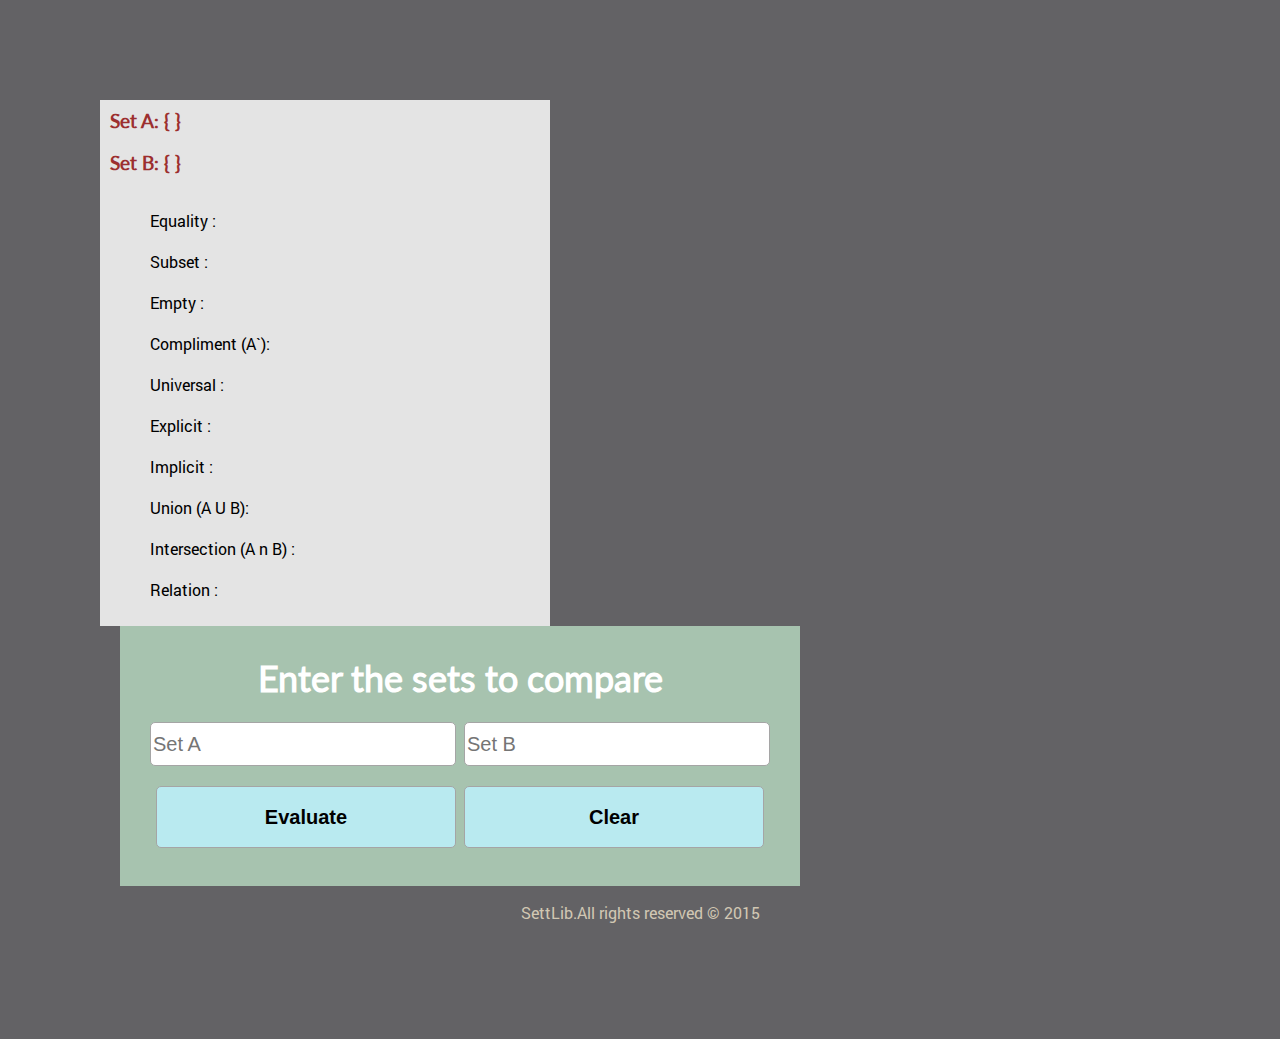
==== index.html @ 1990b568 "friday rushes" ====
<!DOCTYPE html>
<html>
<head>
	<meta charset = "UTF-8">
	<title>Sandbox | kevin_settLib.js</title>
	<script src='js/kevin_settLib.js' type="text/javascript"></script>
	<link rel="stylesheet" type="text/css" href="css/style.css">
	</head>
	<body>
	<div id="container">
		<div id="check">
			<h3 id="setAd"> Set A: { <span></span>} </h3>
			<h3 id="setBd"> Set B: { <span></span>} </h3>
			<ul>
				<li id="eq">Equality : <span></span> </li>
				<li id="ss">Subset : <span></span></li>
				<li id="em">Empty : <span></span></li>
				<li id="cm">Compliment (A`): <span></span></li>
				<li id="uni">Universal : <span></span></li>
				<li id="ex">Explicit : <span></span></li>
				<li id="im">Implicit : <span></span></li>
				<li id="un">Union (A U B): <span></span></li>
				<li id="in">Intersection (A n B) : <span></span></li>
				<li id="rl">Relation : <span></span></li>
			</ul>
		</div>
		<div id="holder">
			<h3>Enter the sets to compare</h3>
			<form>
			<input type="text" id="setA" placeholder="Set A">
			<input type="text" id="setB" placeholder="Set B"><br>
			<input type="submit" value="Evaluate"> <input type="reset" value="Clear">
			</form>
		</div>
		<div id="clearfix"></div>
		<div id="more"><p>SettLib.All rights reserved © 2015</p></div>
	</div>
	
	<script type="text/javascript" src="js/jquery-2.1.4.min.js"></script>
	<script type="text/javascript" src="js/main.js"></script>
</body>
</html>
---- css/style.css ----
@font-face{
		src:url("roboto/Roboto-Regular.ttf");
		font-family: Roboto;
		}
	@font-face{
		src:url("lato/Lato-Regular.ttf");
		font-family: Lato;
		}
	body{
		margin: 0px; padding: 0px;
	}
	div#clearfix{
		clear: both;
	}
	div#container{
		padding: 100px;
		background: #636265;
	}
	div#check{
		//height: 300px;
		background: #E4E4E4 ;
		float: left;
		width: 450px;
	}
	div#holder{
		font-size: 31px;
		color: #FFF;
		font-family: lato;
		float: left;
		margin-left: 20px;
		padding: 30px;
		text-align: center;
		height: 200px;
		background: #A7C3AF;
	}
	input{
		width: 300px;
		border: 1px solid #A5A5A5;
		line-height: 45px;
		font-size: 20px;
		line-height: 40px;
		border-radius: 5px;
	}
	#check > h3{
		padding: 10px;
	    font-family: Lato;
	    color: #9C2F2F;

	}
	h3{
		padding-bottom: 20px;
		margin: 0px;
	}
	span{
		font-weight: bold;
		color: #952727;
	}
	 input[type="submit"], input[type="reset"]{
	 	background: #B9EAF0;
	 	padding: 10px;
	 	font-weight: bold;
		font-size: 20px;
		margin-top: 20px;
	 }
	 li{
	 	padding: 10px;
		list-style: none;
		font-family: Roboto;
	 }
	 div#more{
	 	text-align: center;
		font-family: roboto;
		color: #D1C7B3;
	 }
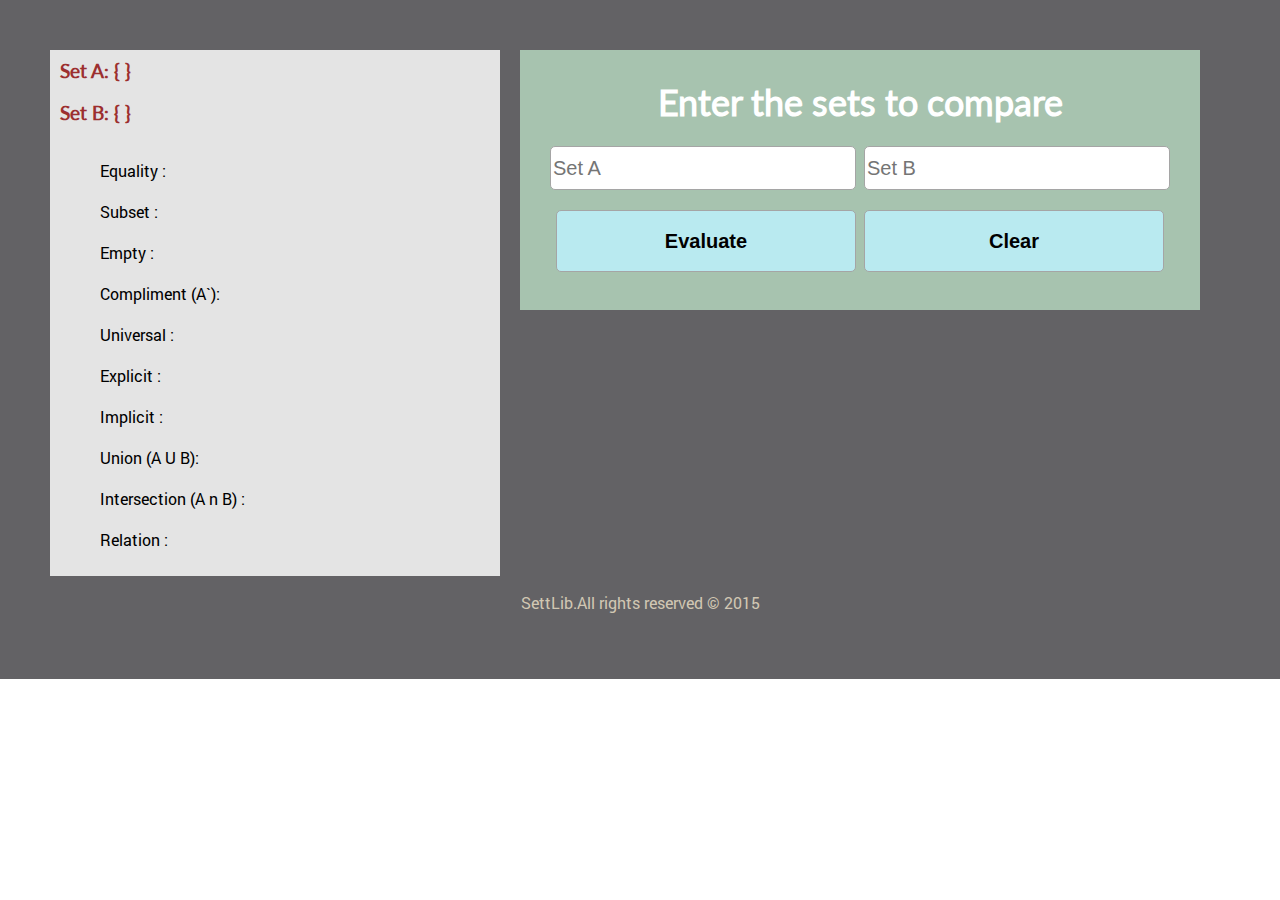
==== commit d929c3ae: "cold still" ====
--- a/index.html
+++ b/index.html
@@ -8,32 +8,32 @@
 	</head>
 	<body>
 	<div id="container">
-		<div id="check">
-			<h3 id="setAd"> Set A: { <span></span>} </h3>
-			<h3 id="setBd"> Set B: { <span></span>} </h3>
-			<ul>
-				<li id="eq">Equality : <span></span> </li>
-				<li id="ss">Subset : <span></span></li>
-				<li id="em">Empty : <span></span></li>
-				<li id="cm">Compliment (A`): <span></span></li>
-				<li id="uni">Universal : <span></span></li>
-				<li id="ex">Explicit : <span></span></li>
-				<li id="im">Implicit : <span></span></li>
-				<li id="un">Union (A U B): <span></span></li>
-				<li id="in">Intersection (A n B) : <span></span></li>
-				<li id="rl">Relation : <span></span></li>
-			</ul>
-		</div>
-		<div id="holder">
-			<h3>Enter the sets to compare</h3>
-			<form>
-			<input type="text" id="setA" placeholder="Set A">
-			<input type="text" id="setB" placeholder="Set B"><br>
-			<input type="submit" value="Evaluate"> <input type="reset" value="Clear">
-			</form>
-		</div>
-		<div id="clearfix"></div>
-		<div id="more"><p>SettLib.All rights reserved © 2015</p></div>
+	<div id="check">
+	<h3 id="setAd"> Set A: { <span></span>} </h3>
+	<h3 id="setBd"> Set B: { <span></span>} </h3>
+	<ul>
+		<li id="eq">Equality : <span></span> </li>
+		<li id="ss">Subset : <span></span></li>
+		<li id="em">Empty : <span></span></li>
+		<li id="cm">Compliment (A`): <span></span></li>
+		<li id="uni">Universal : <span></span></li>
+		<li id="ex">Explicit : <span></span></li>
+		<li id="im">Implicit : <span></span></li>
+		<li id="un">Union (A U B): <span></span></li>
+		<li id="in">Intersection (A n B) : <span></span></li>
+		<li id="rl">Relation : <span></span></li>
+	</ul>
+	</div>
+	<div id="holder">
+	<h3>Enter the sets to compare</h3>
+	<form>
+		<input type="text" id="setA" placeholder="Set A">
+		<input type="text" id="setB" placeholder="Set B"><br>
+		<input type="submit" value="Evaluate"> <input type="reset" value="Clear">
+	</form>
+	</div>
+	<div id="clearfix"></div>
+	<div id="more"><p>SettLib.All rights reserved &copy; 2015</p></div>
 	</div>
 	
 	<script type="text/javascript" src="js/jquery-2.1.4.min.js"></script>
--- a/css/style.css
+++ b/css/style.css
@@ -13,7 +13,7 @@
 		clear: both;
 	}
 	div#container{
-		padding: 100px;
+		padding: 50px;
 		background: #636265;
 	}
 	div#check{
